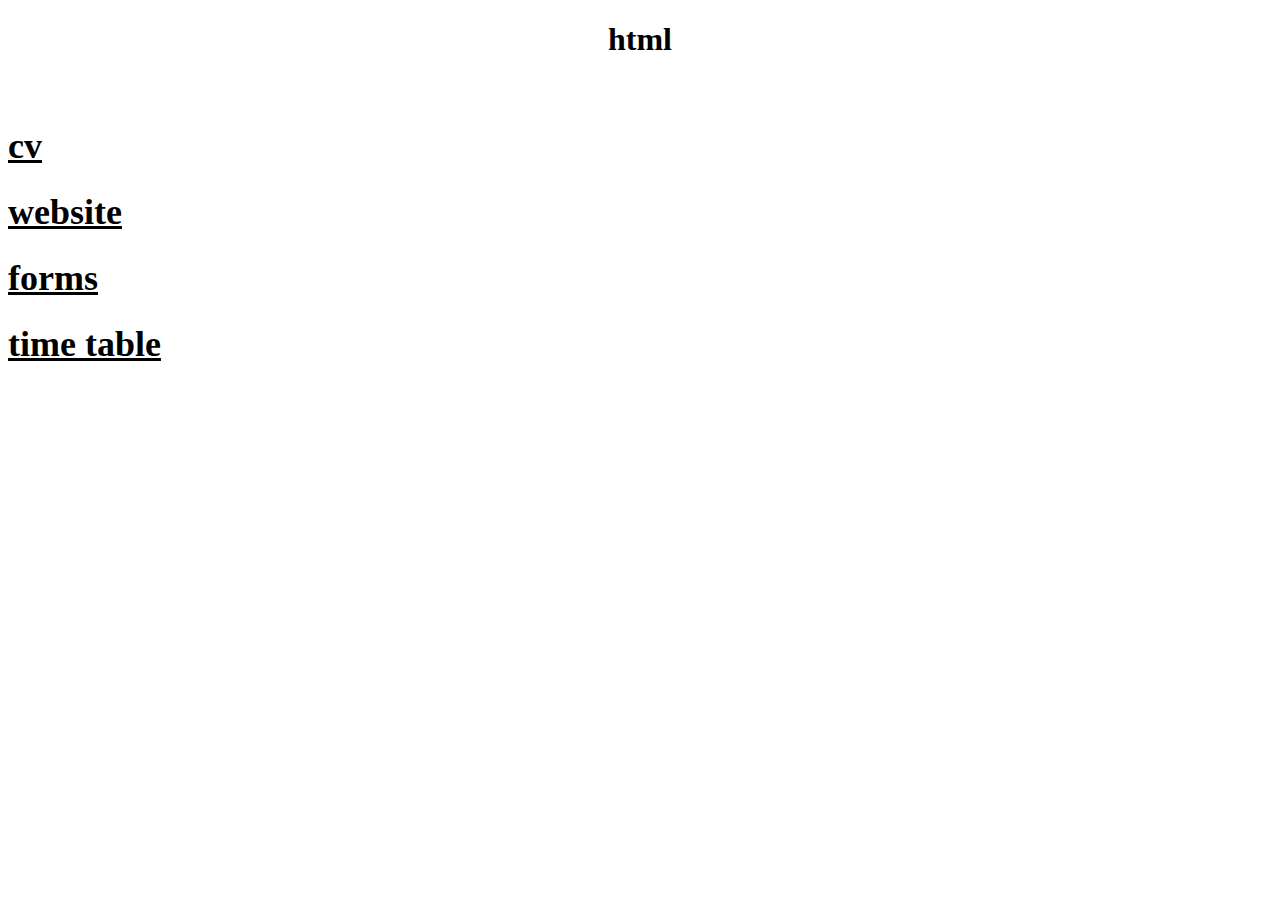
==== index.html @ 9bd16a53 "Add files via upload" ====
<!DOCTYPE html>
<html lang="en">
<head>
    
</head>
<body>
    
    <h1 align ="center"> html </h1>
    <body background ="c:\Users\Online Laptop\Downloads\pexels-hamza-ali-14394832.jpg" link="#000" alink="#017bf5" vlink="#000"></body>
    <font face ="cinzel" SIZE="4">
        &nbsp; &nbsp; &nbsp; &nbsp;&nbsp; &nbsp; &nbsp; &nbsp;&nbsp; &nbsp; &nbsp; &nbsp;&nbsp; &nbsp; &nbsp; &nbsp;
        <h1><a href="cv1.html">cv</a> &nbsp; &nbsp; &nbsp; &nbsp;</h1>
        <h1> <a href="balochistan.html">website</a> &nbsp; &nbsp; &nbsp; &nbsp;</h1>
        <h1> <a href="form.html">forms</a> &nbsp; &nbsp; &nbsp; &nbsp;</h1>
        <h1> <a href="time table.html">time table</a> &nbsp; &nbsp; &nbsp; &nbsp;</h1>
            </font>
</body>
</html>
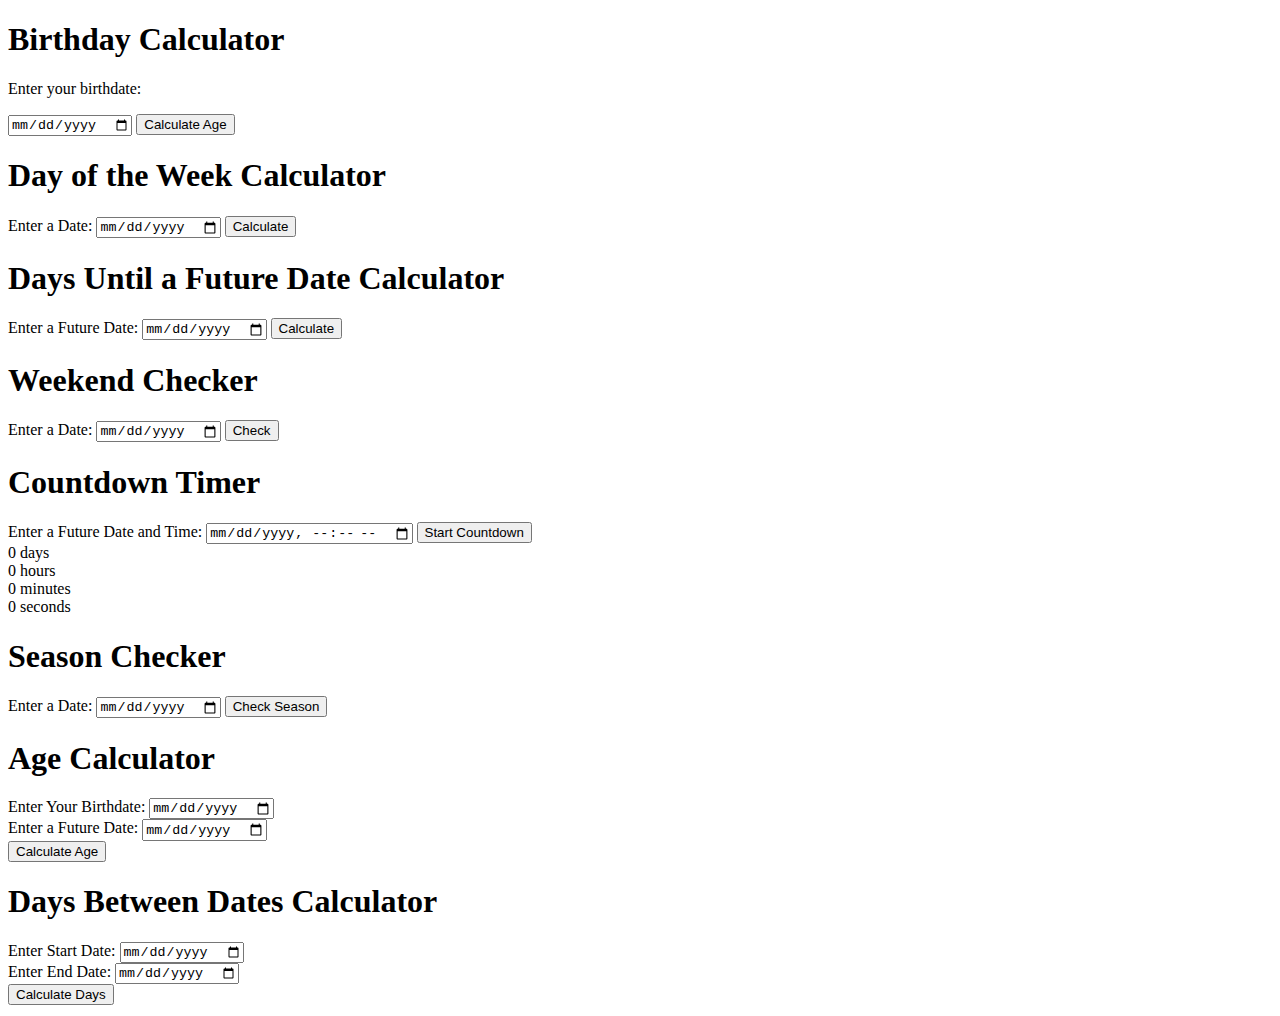
==== commit 4b43a063: "Add files via upload" ====
--- a/index.html
+++ b/index.html
@@ -1,18 +1,117 @@
 <!DOCTYPE html>
 <html lang="en">
 <head>
-    
+    <meta charset="UTF-8">
+    <meta name="viewport" content="width=device-width, initial-scale=1.0">
+    <title>Document</title>
 </head>
 <body>
+    <script src="assigment.js"></script>
+
+
+    <h1>Birthday Calculator</h1>
+
+    <p>Enter your birthdate:</p>
+    <input type="date" id="birthdate">
+    <button onclick="calculateAge()">Calculate Age</button>
+
+    <p id="result"></p>
+
     
-    <h1 align ="center"> html </h1>
-    <body background ="c:\Users\Online Laptop\Downloads\pexels-hamza-ali-14394832.jpg" link="#000" alink="#017bf5" vlink="#000"></body>
-    <font face ="cinzel" SIZE="4">
-        &nbsp; &nbsp; &nbsp; &nbsp;&nbsp; &nbsp; &nbsp; &nbsp;&nbsp; &nbsp; &nbsp; &nbsp;&nbsp; &nbsp; &nbsp; &nbsp;
-        <h1><a href="cv1.html">cv</a> &nbsp; &nbsp; &nbsp; &nbsp;</h1>
-        <h1> <a href="balochistan.html">website</a> &nbsp; &nbsp; &nbsp; &nbsp;</h1>
-        <h1> <a href="form.html">forms</a> &nbsp; &nbsp; &nbsp; &nbsp;</h1>
-        <h1> <a href="time table.html">time table</a> &nbsp; &nbsp; &nbsp; &nbsp;</h1>
-            </font>
+
+
+    <h1>Day of the Week Calculator</h1>
+    
+    <label for="dateInput">Enter a Date: </label>
+    <input type="date" id="dateInput">
+    <button onclick="calculateDayOfWeek()">Calculate</button>
+
+    <p id="result"></p>
+
+
+
+
+    <h1>Days Until a Future Date Calculator</h1>
+    
+    <label for="futureDateInput">Enter a Future Date: </label>
+    <input type="date" id="futureDateInput">
+    <button onclick="calculateDaysUntil()">Calculate</button>
+
+    <p id="result"></p>
+
+
+
+    <h1>Weekend Checker</h1>
+    
+    <label for="dateInput">Enter a Date: </label>
+    <input type="date" id="dateInput">
+    <button onclick="checkWeekend()">Check</button>
+
+    <p id="result"></p>
+
+    
+
+    <h1>Countdown Timer</h1>
+    
+    <label for="futureDateInput">Enter a Future Date and Time: </label>
+    <input type="datetime-local" id="futureDateInput">
+    <button onclick="startCountdown()">Start Countdown</button>
+
+    <div id="countdown">
+        <div>
+            <span id="days">0</span> days
+        </div>
+        <div>
+            <span id="hours">0</span> hours
+        </div>
+        <div>
+            <span id="minutes">0</span> minutes
+        </div>
+        <div>
+            <span id="seconds">0</span> seconds
+        </div>
+    </div>
+
+
+
+    <h1>Season Checker</h1>
+    
+    <label for="dateInput">Enter a Date: </label>
+    <input type="date" id="dateInput">
+    <button onclick="checkSeason()">Check Season</button>
+
+    <p id="result"></p>
+
+
+
+
+
+    <h1>Age Calculator</h1>
+    
+    <label for="birthdateInput">Enter Your Birthdate: </label>
+    <input type="date" id="birthdateInput"><br>
+
+    <label for="futureDateInput">Enter a Future Date: </label>
+    <input type="date" id="futureDateInput"><br>
+
+    <button onclick="calculateAge()">Calculate Age</button>
+
+    <p id="result"></p>
+
+
+
+    <h1>Days Between Dates Calculator</h1>
+    
+    <label for="startDateInput">Enter Start Date: </label>
+    <input type="date" id="startDateInput"><br>
+
+    <label for="endDateInput">Enter End Date: </label>
+    <input type="date" id="endDateInput"><br>
+
+    <button onclick="calculateDaysBetween()">Calculate Days</button>
+
+    <p id="result"></p>
+    
 </body>
+
 </html>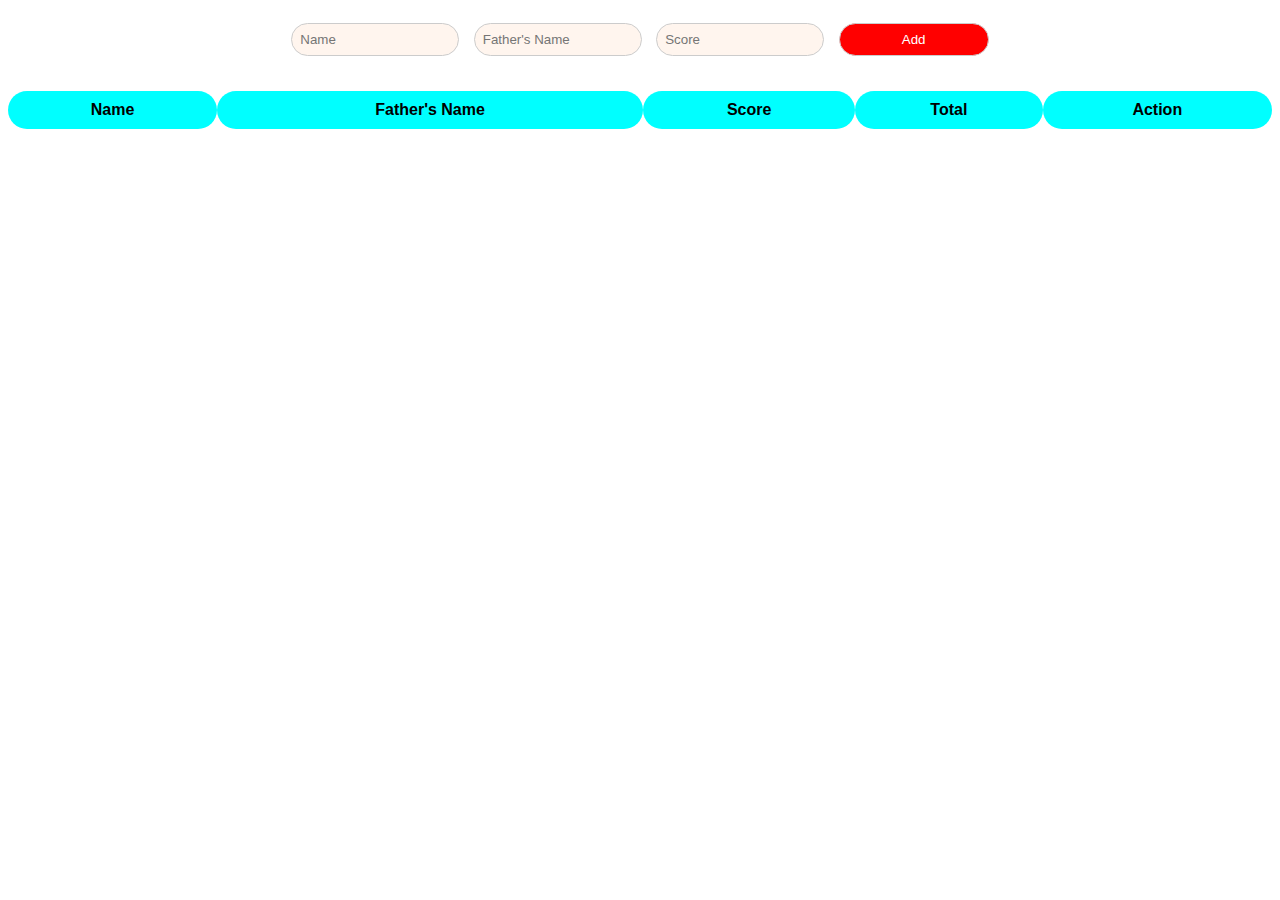
==== commit 4d99c93b: "Add files via upload" ====
--- a/index.html
+++ b/index.html
@@ -3,115 +3,171 @@
 <head>
     <meta charset="UTF-8">
     <meta name="viewport" content="width=device-width, initial-scale=1.0">
-    <title>Document</title>
+    <title>Student data</title>
+    <style>
+        body {
+            background-repeat: no-repeat;
+            background-image: url(https://media.istockphoto.com/id/1285308242/photo/to-do-list-text-on-notepad.jpg?s=2048x2048&w=is&k=20&c=d8P7XIm8o3NGPui4qExcCUF1GwbhzTGfD8jEjiezj_M=);
+            background-size: cover;
+            justify-content: center;
+            align-items: center;
+            text-align: center;
+            font-family: Arial, sans-serif;
+
+        }
+
+        form {
+            margin-bottom: 20px;
+            padding: 10px;
+        }
+
+        input[type="text"],
+        input[type="number"],
+        button {
+            margin: 5px;
+            padding: 8px;
+            width: 150px;
+            border: 1px solid #ccc;
+            border-radius: 50px;
+            background-color: seashell;
+        }
+
+        table {
+            border-radius: 50px;
+            border-collapse: collapse;
+            width: 100%;
+        }
+
+        table, th, td {
+            border-radius: 50px;
+            background-color: transparent;
+            backdrop-filter: blur(2px);
+        }
+
+        th, td {
+            padding: 10px;
+            text-align: center;
+        }
+
+        th {
+            background-color: aqua;
+            backdrop-filter: blur(2px);
+        }
+
+        button {
+            background-color: red;
+            backdrop-filter: blur(1px);
+            color: white;
+            cursor: pointer;
+        }
+
+        button:hover {
+            background-color: orange;
+            backdrop-filter: blur(8px);
+            transition-duration: 1s;
+        }
+
+        .delete-button {
+            background-color: #ff5555;
+        }
+
+        .delete-button:hover {
+            background-color:transparent ;
+        }
+    </style>
+   <script> function addToTable() {
+        // Get input values
+        var nameValue = document.getElementById("name").value;
+        var fatherNameValue = document.getElementById("fatherName").value;
+        var scoreValue = parseFloat(document.getElementById("score").value); // Parse Score as Float
+
+        // Create a new table row
+        var tableBody = document.getElementById("tableBody");
+        var newRow = tableBody.insertRow();
+
+        // Insert cell values
+        var cell1 = newRow.insertCell(0);
+        var cell2 = newRow.insertCell(1);
+        var cell3 = newRow.insertCell(2);
+        var cell4 = newRow.insertCell(3);
+        var cell5 = newRow.insertCell(4);
+
+        cell1.innerHTML = nameValue;
+        cell2.innerHTML = fatherNameValue;
+        cell3.innerHTML = scoreValue;
+
+        // Calculate the new total score
+        var total = 0;
+        var tableRows = tableBody.getElementsByTagName("tr");
+        for (var i = 0; i < tableRows.length; i++) {
+            var rowScore = parseFloat(tableRows[i].getElementsByTagName("td")[2].innerHTML);
+            if (!isNaN(rowScore)) {
+                total += rowScore;
+            }
+        }
+
+        cell4.innerHTML = total.toFixed(2);
+
+        // Create a delete button for the new row
+        var deleteButton = document.createElement("button");
+        deleteButton.innerHTML = "Delete";
+        deleteButton.className = "delete-button";
+        deleteButton.onclick = function() {
+            deleteRow(newRow);
+        };
+        cell5.appendChild(deleteButton);
+
+        // Clear input fields
+        document.getElementById("name").value = "";
+        document.getElementById("fatherName").value = "";
+        document.getElementById("score").value = "";
+    }
+
+    function deleteRow(row) {
+        var tableBody = document.getElementById("tableBody");
+        tableBody.removeChild(row);
+
+        // Recalculate the total score after deleting a row
+        var total = 0;
+        var tableRows = tableBody.getElementsByTagName("tr");
+        for (var i = 0; i < tableRows.length; i++) {
+            var rowScore = parseFloat(tableRows[i].getElementsByTagName("td")[2].innerHTML);
+            if (!isNaN(rowScore)) {
+                total += rowScore;
+            }
+        }
+
+        // Update the total in the last row
+        var lastRow = tableRows[tableRows.length - 1];
+        var totalCell = lastRow.getElementsByTagName("td")[3];
+        totalCell.innerHTML = total.toFixed(2);
+    }
+</script>
 </head>
 <body>
-    <script src="assigment.js"></script>
-
-
-    <h1>Birthday Calculator</h1>
-
-    <p>Enter your birthdate:</p>
-    <input type="date" id="birthdate">
-    <button onclick="calculateAge()">Calculate Age</button>
-
-    <p id="result"></p>
-
-    
-
-
-    <h1>Day of the Week Calculator</h1>
-    
-    <label for="dateInput">Enter a Date: </label>
-    <input type="date" id="dateInput">
-    <button onclick="calculateDayOfWeek()">Calculate</button>
-
-    <p id="result"></p>
-
-
-
-
-    <h1>Days Until a Future Date Calculator</h1>
-    
-    <label for="futureDateInput">Enter a Future Date: </label>
-    <input type="date" id="futureDateInput">
-    <button onclick="calculateDaysUntil()">Calculate</button>
-
-    <p id="result"></p>
-
-
-
-    <h1>Weekend Checker</h1>
-    
-    <label for="dateInput">Enter a Date: </label>
-    <input type="date" id="dateInput">
-    <button onclick="checkWeekend()">Check</button>
-
-    <p id="result"></p>
-
-    
-
-    <h1>Countdown Timer</h1>
-    
-    <label for="futureDateInput">Enter a Future Date and Time: </label>
-    <input type="datetime-local" id="futureDateInput">
-    <button onclick="startCountdown()">Start Countdown</button>
-
-    <div id="countdown">
-        <div>
-            <span id="days">0</span> days
-        </div>
-        <div>
-            <span id="hours">0</span> hours
-        </div>
-        <div>
-            <span id="minutes">0</span> minutes
-        </div>
-        <div>
-            <span id="seconds">0</span> seconds
-        </div>
-    </div>
-
-
-
-    <h1>Season Checker</h1>
-    
-    <label for="dateInput">Enter a Date: </label>
-    <input type="date" id="dateInput">
-    <button onclick="checkSeason()">Check Season</button>
-
-    <p id="result"></p>
-
-
-
-
-
-    <h1>Age Calculator</h1>
-    
-    <label for="birthdateInput">Enter Your Birthdate: </label>
-    <input type="date" id="birthdateInput"><br>
-
-    <label for="futureDateInput">Enter a Future Date: </label>
-    <input type="date" id="futureDateInput"><br>
-
-    <button onclick="calculateAge()">Calculate Age</button>
-
-    <p id="result"></p>
-
-
-
-    <h1>Days Between Dates Calculator</h1>
-    
-    <label for="startDateInput">Enter Start Date: </label>
-    <input type="date" id="startDateInput"><br>
-
-    <label for="endDateInput">Enter End Date: </label>
-    <input type="date" id="endDateInput"><br>
-
-    <button onclick="calculateDaysBetween()">Calculate Days</button>
-
-    <p id="result"></p>
-    
+    <form id="myForm">
+        <input type="text" id="name" placeholder="Name">
+        <input type="text" id="fatherName" placeholder="Father's Name">
+        <input type="number" id="score" placeholder="Score">
+        <button type="button" onclick="addToTable()">Add</button>
+    </form>
+    <table>
+        <thead>
+            <tr>
+                <th>Name</th>
+                <th>Father's Name</th>
+                <th>Score</th>
+                <th>Total</th>
+                <th>Action</th>
+            </tr>
+        </thead>
+        <tbody id="tableBody">
+            <!-- Table content will be added here -->
+        </tbody>
+    </table>
+    <tbody id="tableBody">
+        <!-- Table content will be added here -->
+        
+    </body>
 </body>
-
 </html>